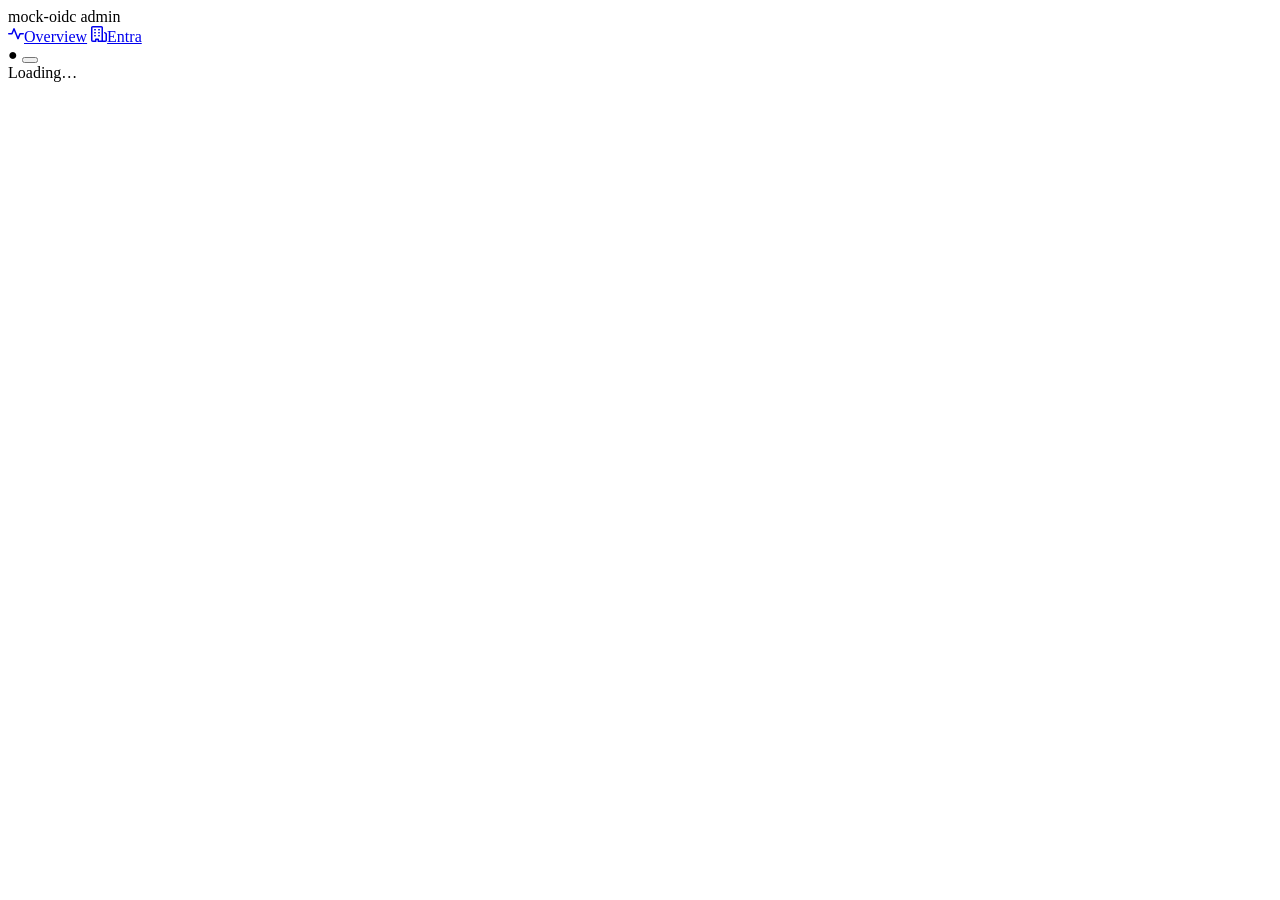
==== internal/adminui/static/index.html @ 4e924b23 "feat(admin): embedded admin UI at /admin with entra snapshot and actions Dependency-free single-page" ====
<!DOCTYPE html>
<html lang="en">
<head>
<meta charset="utf-8">
<meta name="viewport" content="width=device-width, initial-scale=1">
<meta name="color-scheme" content="light dark">
<title>mock-oidc admin</title>
<link rel="icon" href="data:,">
<link rel="stylesheet" href="/admin/style.css">
</head>
<body>
<header>
  <div class="brand">
    mock-oidc <span class="dim">admin</span>
  </div>
  <nav id="nav">
    <a href="#/overview" data-route="overview"><svg aria-hidden="true" width="16" height="16" viewBox="0 0 16 16" fill="currentColor"><path d="M6 2c.306 0 .582.187.696.471L10 10.731l1.304-3.26A.751.751 0 0 1 12 7h3.25a.75.75 0 0 1 0 1.5h-2.742l-1.812 4.528a.751.751 0 0 1-1.392 0L6 4.77 4.696 8.03A.75.75 0 0 1 4 8.5H.75a.75.75 0 0 1 0-1.5h2.742l1.812-4.529A.751.751 0 0 1 6 2Z"/></svg>Overview</a>
    <a href="#/entra" data-route="entra" class="hidden"><svg aria-hidden="true" width="16" height="16" viewBox="0 0 16 16" fill="currentColor"><path d="M1.75 16A1.75 1.75 0 0 1 0 14.25V1.75C0 .784.784 0 1.75 0h8.5C11.216 0 12 .784 12 1.75v12.5c0 .085-.006.168-.018.25h2.268a.25.25 0 0 0 .25-.25V8.285a.25.25 0 0 0-.111-.208l-1.055-.703a.749.749 0 1 1 .832-1.248l1.055.703c.487.325.779.871.779 1.456v5.965A1.75 1.75 0 0 1 14.25 16h-3.5a.766.766 0 0 1-.197-.026c-.099.017-.2.026-.303.026h-3a.75.75 0 0 1-.75-.75V14h-1v1.25a.75.75 0 0 1-.75.75Zm-.25-1.75c0 .138.112.25.25.25H4v-1.25a.75.75 0 0 1 .75-.75h2.5a.75.75 0 0 1 .75.75v1.25h2.25a.25.25 0 0 0 .25-.25V1.75a.25.25 0 0 0-.25-.25h-8.5a.25.25 0 0 0-.25.25ZM3.75 6h.5a.75.75 0 0 1 0 1.5h-.5a.75.75 0 0 1 0-1.5ZM3 3.75A.75.75 0 0 1 3.75 3h.5a.75.75 0 0 1 0 1.5h-.5A.75.75 0 0 1 3 3.75Zm4 3A.75.75 0 0 1 7.75 6h.5a.75.75 0 0 1 0 1.5h-.5A.75.75 0 0 1 7 6.75ZM7.75 3h.5a.75.75 0 0 1 0 1.5h-.5a.75.75 0 0 1 0-1.5ZM3 9.75A.75.75 0 0 1 3.75 9h.5a.75.75 0 0 1 0 1.5h-.5A.75.75 0 0 1 3 9.75ZM7.75 9h.5a.75.75 0 0 1 0 1.5h-.5a.75.75 0 0 1 0-1.5Z"/></svg>Entra</a>
  </nav>
  <div class="header-right">
    <span id="health" class="health dot-off" title="admin API reachability">●</span>
    <button id="theme-toggle" type="button" title="toggle color theme" aria-label="toggle color theme"></button>
  </div>
</header>

<main id="view"><div class="loading">Loading…</div></main>

<div id="toast" class="toast hidden"></div>

<script src="/admin/app.js"></script>
</body>
</html>
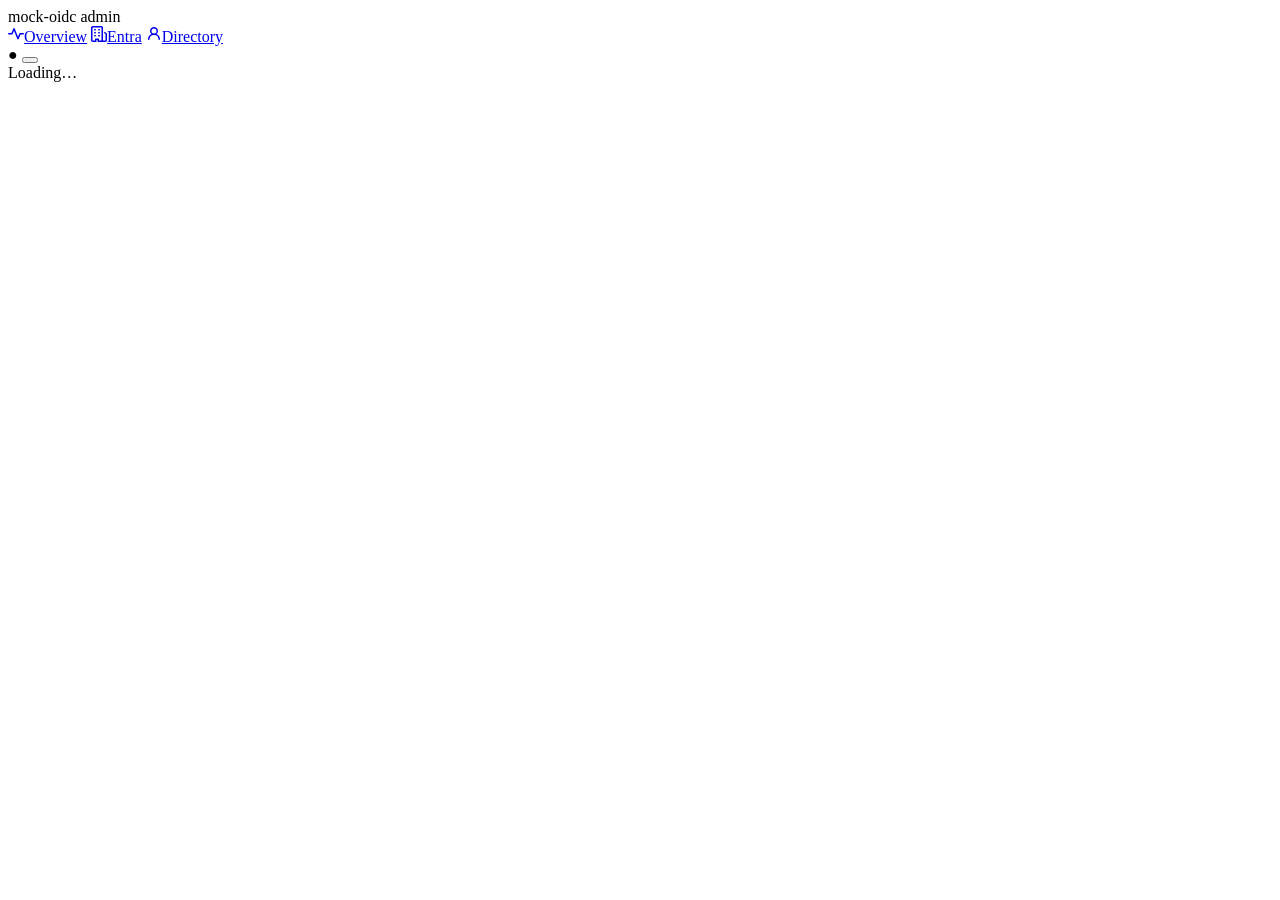
==== commit 2a929ae3: "feat(admin): runtime maintenance of entra tenants/users, settings toggles, login directory Entra ten" ====
--- a/internal/adminui/static/index.html
+++ b/internal/adminui/static/index.html
@@ -16,6 +16,7 @@
   <nav id="nav">
     <a href="#/overview" data-route="overview"><svg aria-hidden="true" width="16" height="16" viewBox="0 0 16 16" fill="currentColor"><path d="M6 2c.306 0 .582.187.696.471L10 10.731l1.304-3.26A.751.751 0 0 1 12 7h3.25a.75.75 0 0 1 0 1.5h-2.742l-1.812 4.528a.751.751 0 0 1-1.392 0L6 4.77 4.696 8.03A.75.75 0 0 1 4 8.5H.75a.75.75 0 0 1 0-1.5h2.742l1.812-4.529A.751.751 0 0 1 6 2Z"/></svg>Overview</a>
     <a href="#/entra" data-route="entra" class="hidden"><svg aria-hidden="true" width="16" height="16" viewBox="0 0 16 16" fill="currentColor"><path d="M1.75 16A1.75 1.75 0 0 1 0 14.25V1.75C0 .784.784 0 1.75 0h8.5C11.216 0 12 .784 12 1.75v12.5c0 .085-.006.168-.018.25h2.268a.25.25 0 0 0 .25-.25V8.285a.25.25 0 0 0-.111-.208l-1.055-.703a.749.749 0 1 1 .832-1.248l1.055.703c.487.325.779.871.779 1.456v5.965A1.75 1.75 0 0 1 14.25 16h-3.5a.766.766 0 0 1-.197-.026c-.099.017-.2.026-.303.026h-3a.75.75 0 0 1-.75-.75V14h-1v1.25a.75.75 0 0 1-.75.75Zm-.25-1.75c0 .138.112.25.25.25H4v-1.25a.75.75 0 0 1 .75-.75h2.5a.75.75 0 0 1 .75.75v1.25h2.25a.25.25 0 0 0 .25-.25V1.75a.25.25 0 0 0-.25-.25h-8.5a.25.25 0 0 0-.25.25ZM3.75 6h.5a.75.75 0 0 1 0 1.5h-.5a.75.75 0 0 1 0-1.5ZM3 3.75A.75.75 0 0 1 3.75 3h.5a.75.75 0 0 1 0 1.5h-.5A.75.75 0 0 1 3 3.75Zm4 3A.75.75 0 0 1 7.75 6h.5a.75.75 0 0 1 0 1.5h-.5A.75.75 0 0 1 7 6.75ZM7.75 3h.5a.75.75 0 0 1 0 1.5h-.5a.75.75 0 0 1 0-1.5ZM3 9.75A.75.75 0 0 1 3.75 9h.5a.75.75 0 0 1 0 1.5h-.5A.75.75 0 0 1 3 9.75ZM7.75 9h.5a.75.75 0 0 1 0 1.5h-.5a.75.75 0 0 1 0-1.5Z"/></svg>Entra</a>
+    <a href="#/directory" data-route="directory"><svg aria-hidden="true" width="16" height="16" viewBox="0 0 16 16" fill="currentColor"><path d="M10.561 8.073a6.005 6.005 0 0 1 3.432 5.142.75.75 0 1 1-1.498.07 4.5 4.5 0 0 0-8.99 0 .75.75 0 0 1-1.498-.07 6.004 6.004 0 0 1 3.431-5.142 3.999 3.999 0 1 1 5.123 0ZM10.5 5a2.5 2.5 0 1 0-5 0 2.5 2.5 0 0 0 5 0Z"/></svg>Directory</a>
   </nav>
   <div class="header-right">
     <span id="health" class="health dot-off" title="admin API reachability">●</span>
@@ -25,6 +26,7 @@
 
 <main id="view"><div class="loading">Loading…</div></main>
 
+<div id="drawer-root"></div>
 <div id="toast" class="toast hidden"></div>
 
 <script src="/admin/app.js"></script>
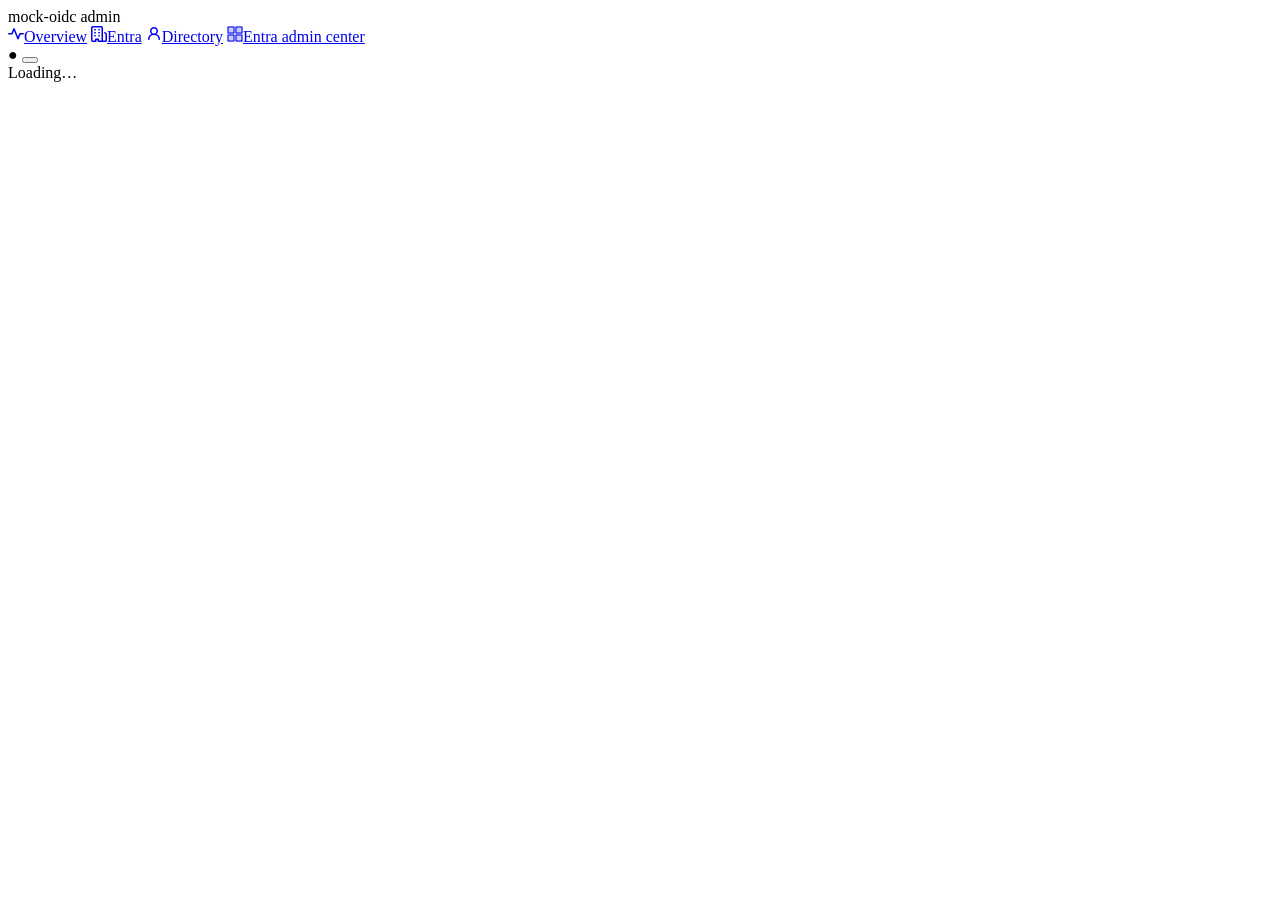
==== commit 6014d589: "adminui: app registration API, MCP tools, and the Entra admin center page /admin/api gains entra/app" ====
--- a/internal/adminui/static/index.html
+++ b/internal/adminui/static/index.html
@@ -15,8 +15,9 @@
   </div>
   <nav id="nav">
     <a href="#/overview" data-route="overview"><svg aria-hidden="true" width="16" height="16" viewBox="0 0 16 16" fill="currentColor"><path d="M6 2c.306 0 .582.187.696.471L10 10.731l1.304-3.26A.751.751 0 0 1 12 7h3.25a.75.75 0 0 1 0 1.5h-2.742l-1.812 4.528a.751.751 0 0 1-1.392 0L6 4.77 4.696 8.03A.75.75 0 0 1 4 8.5H.75a.75.75 0 0 1 0-1.5h2.742l1.812-4.529A.751.751 0 0 1 6 2Z"/></svg>Overview</a>
-    <a href="#/entra" data-route="entra" class="hidden"><svg aria-hidden="true" width="16" height="16" viewBox="0 0 16 16" fill="currentColor"><path d="M1.75 16A1.75 1.75 0 0 1 0 14.25V1.75C0 .784.784 0 1.75 0h8.5C11.216 0 12 .784 12 1.75v12.5c0 .085-.006.168-.018.25h2.268a.25.25 0 0 0 .25-.25V8.285a.25.25 0 0 0-.111-.208l-1.055-.703a.749.749 0 1 1 .832-1.248l1.055.703c.487.325.779.871.779 1.456v5.965A1.75 1.75 0 0 1 14.25 16h-3.5a.766.766 0 0 1-.197-.026c-.099.017-.2.026-.303.026h-3a.75.75 0 0 1-.75-.75V14h-1v1.25a.75.75 0 0 1-.75.75Zm-.25-1.75c0 .138.112.25.25.25H4v-1.25a.75.75 0 0 1 .75-.75h2.5a.75.75 0 0 1 .75.75v1.25h2.25a.25.25 0 0 0 .25-.25V1.75a.25.25 0 0 0-.25-.25h-8.5a.25.25 0 0 0-.25.25ZM3.75 6h.5a.75.75 0 0 1 0 1.5h-.5a.75.75 0 0 1 0-1.5ZM3 3.75A.75.75 0 0 1 3.75 3h.5a.75.75 0 0 1 0 1.5h-.5A.75.75 0 0 1 3 3.75Zm4 3A.75.75 0 0 1 7.75 6h.5a.75.75 0 0 1 0 1.5h-.5A.75.75 0 0 1 7 6.75ZM7.75 3h.5a.75.75 0 0 1 0 1.5h-.5a.75.75 0 0 1 0-1.5ZM3 9.75A.75.75 0 0 1 3.75 9h.5a.75.75 0 0 1 0 1.5h-.5A.75.75 0 0 1 3 9.75ZM7.75 9h.5a.75.75 0 0 1 0 1.5h-.5a.75.75 0 0 1 0-1.5Z"/></svg>Entra</a>
+    <a href="#/entra" data-route="entra" class="hidden"><svg aria-hidden="true" width="16" height="16" viewBox="0 0 16 16" fill="currentColor"><path d="M1.75 16A1.75 1.75 0 0 1 0 14.25V1.75C0 .784.784 0 1.75 0h8.5C11.216 0 12 .784 12 1.75v12.5c0 .085-.006.168-.018.25h2.268a.25.25 0 0 0 .25-.25V8.285a.25.25 0 0 0-.111-.208l-1.055-.703a.749.749 0 1 1 .832-1.248l1.055.703c.487.325.779.871.779 1.456v5.965A1.75 1.75 0 0 1 14.25 16h-3.5a.766.766 0 0 1-.197-.026c-.099.017-.2.026-.303.026h-3a.75.75 0 0 1-.75-.75V14h-1v1.25a.75.75 0 0 1-.75.75Zm-.25-1.75c0 .138.112.25.25.25H4v-1.25a.75.75 0 0 1 .75-.75h2.5a.75.75 0 0 1 .75.75v1.25h2.25a.25.25 0 0 0 .25-.25V1.75a.25.25 0 0 0-.25-.25h-8.5a.25.25 0 0 0-.25.25ZM3.75 6h.5a.75.75 0 0 1 0 1.5h-.5a.75.75 0 0 1 0-1.5ZM3 3.75A.75.75 0 0 1 3.75 3h.5a.75.75 0 0 1 0 1.5h-.5A.75.75 0 0 1 3 3.75Zm4 3A.75.75 0 0 1 7.75 6h.5a.75.75 0 0 1 0 1.5h-.5A.75.75 0 0 1 7 6.75ZM7.75 3h.5a.75.75 0 0 1 0 1.5h-.5A.75.75 0 0 1 7 3.75ZM7.75 9h.5a.75.75 0 0 1 0 1.5h-.5A.75.75 0 0 1 7 9.75ZM3.75 9h.5a.75.75 0 0 1 0 1.5h-.5A.75.75 0 0 1 3 9.75Z"/></svg>Entra</a>
     <a href="#/directory" data-route="directory"><svg aria-hidden="true" width="16" height="16" viewBox="0 0 16 16" fill="currentColor"><path d="M10.561 8.073a6.005 6.005 0 0 1 3.432 5.142.75.75 0 1 1-1.498.07 4.5 4.5 0 0 0-8.99 0 .75.75 0 0 1-1.498-.07 6.004 6.004 0 0 1 3.431-5.142 3.999 3.999 0 1 1 5.123 0ZM10.5 5a2.5 2.5 0 1 0-5 0 2.5 2.5 0 0 0 5 0Z"/></svg>Directory</a>
+    <a href="/admin/portal/" id="portal-link" class="hidden" title="The Entra admin center app registrations page"><svg aria-hidden="true" width="16" height="16" viewBox="0 0 16 16" fill="currentColor"><path d="M0 0h8v8H0zM8 0h8v8H8zM0 8h8v8H0zM8 8h8v8H8z" fill-opacity=".2"/><path d="M1 1h6v6H1zM9 1h6v6H9zM1 9h6v6H1zM9 9h6v6H9z" fill="none" stroke="currentColor" stroke-width="1"/></svg>Entra admin center</a>
   </nav>
   <div class="header-right">
     <span id="health" class="health dot-off" title="admin API reachability">●</span>
